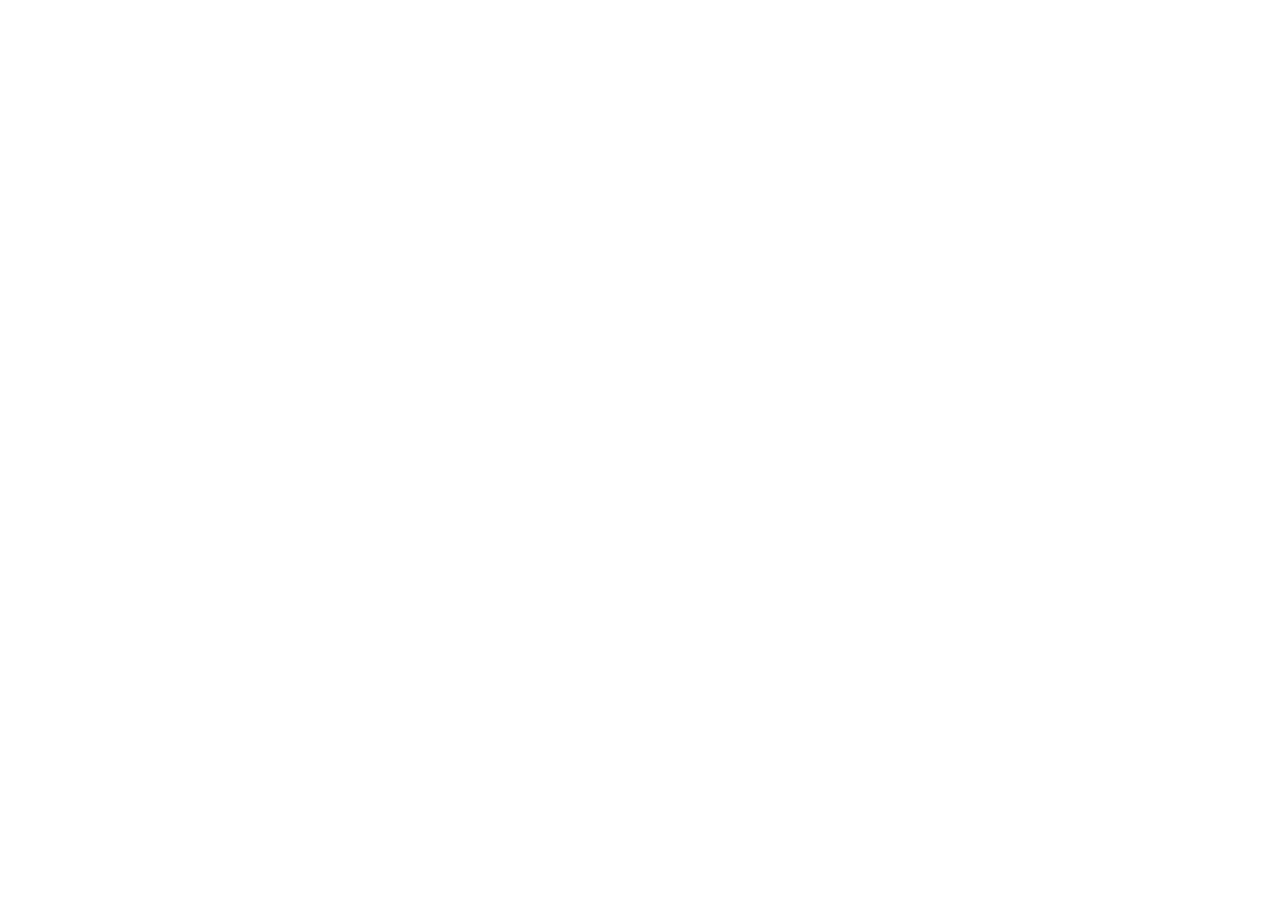
==== 8ball/index.html @ 022174ff "Create index.html" ====
<!DOCTYPE html>

<html>

<head></head>

<body>
  <canvas id="myCanvas" width=600 height=900></canvas>

  <img id="ball1" src="ball.png" style=" display: none;">
  <script>
    var radius = 50;
    var ball1x = 60;
    var ball1y = 60;
    var ball2x = 120;
    var ball2y = 450;
    var change1X = 1;
    var change1Y = 0;
    var change2X = 0;
    var change2Y = -30;
    var speed = 30;
    var animation;
    window.onload = function() {
      var canvas = document.getElementById("myCanvas");
      var ctx = canvas.getContext("2d");
      var ball = document.getElementById("ball1");
      ctx.drawImage(ball, ball1x, ball1y);
      ctx.drawImage(ball, ball2x, ball2y);
      drawLine(ctx, ball1x + radius, ball1y + radius, ball2x + radius, ball2y + radius);
      animateBall2(ctx, ball, change2X, change2Y);

      // if (checkCollision()) {
      //   animateBall2(ctx, ball, changeFactor);
      // }
    }

    function getSlope(x1, y1, x2, y2) {
      return -1 * (y2 - y1) / (x2 - x1);
    }

    function drawLine(ctx, x1, y1, x2, y2) {
      ctx.beginPath();
      ctx.moveTo(x1, y1);
      ctx.lineTo(x2, y2);
      ctx.stroke();
    }

    function animateBall1(ctx, ball) {
      animationBall1 = setInterval(function() {
        ctx.clearRect(0, 0, myCanvas.width, myCanvas.height);
        ball1x -= change1X / 5;
        ball1y += change1Y / 5;
        ctx.drawImage(ball, ball1x, ball1y);
        ctx.drawImage(ball, ball2x, ball2y);
        drawLine(ctx, ball1x + radius, ball1y + radius, ball2x + radius, ball2y + radius);
      }, 10);
    }

    function endBall1Animation() {
      clearInterval(animationBall1);
    }

    function animateBall2(ctx, ball) {
      animationBall2 = setInterval(function() {
        ctx.clearRect(0, 0, myCanvas.width, myCanvas.height);
        ball2x -= change2X / 5;
        ball2y += change2Y / 5;
        ctx.drawImage(ball, ball1x, ball1y);
        ctx.drawImage(ball, ball2x, ball2y);
        drawLine(ctx, ball1x + radius, ball1y + radius, ball2x + radius, ball2y + radius);

        if (checkCollision()) {
          change1Y = getSlope(ball1x + radius, ball1y + radius, ball2x + radius, ball2y + radius);
          var hypotenuse = change1X * change1X + change1Y * change1Y;
          var changeFactor = speed / hypotenuse;
          change1X *= changeFactor;
          change1Y *= changeFactor;
          animateBall1(ctx, ball, );
          endBall2Animation();
        }
      }, 10);
    }

    function endBall2Animation() {
      clearInterval(animationBall2);
    }

    function checkCollision() {
      return Math.sqrt(Math.pow(Math.abs(ball1x - ball2x), 2) + Math.pow(Math.abs(ball1y - ball2y), 2)) <= 100
    }
  </script>
</body>

</html>
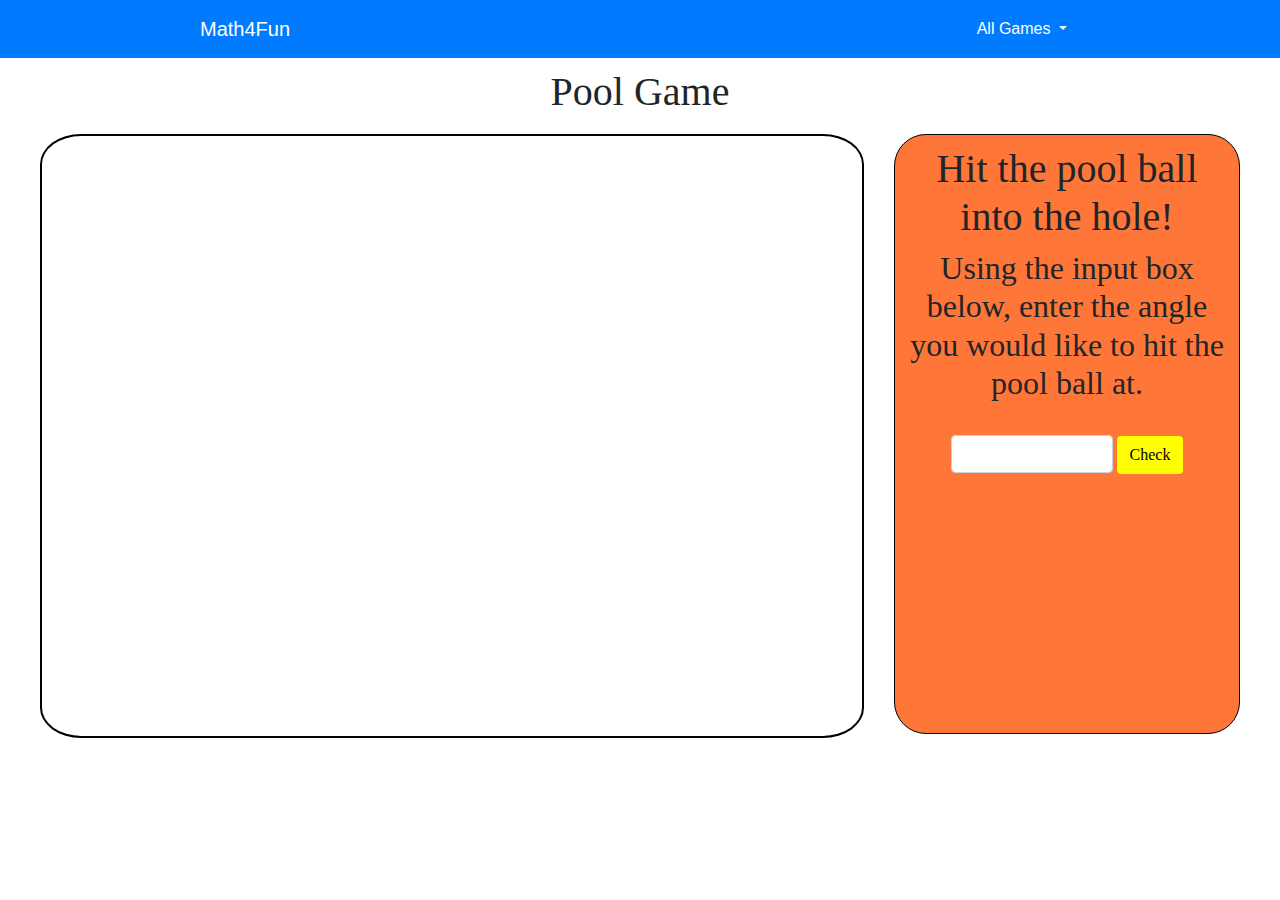
==== commit d68f0881: "Update index.html" ====
--- a/8ball/index.html
+++ b/8ball/index.html
@@ -2,40 +2,131 @@
 
 <html>
 
-<head></head>
+<head>
+  <link rel="stylesheet" href="../index.css">
+  <link rel="stylesheet" href="https://maxcdn.bootstrapcdn.com/bootstrap/4.0.0/css/bootstrap.min.css" integrity="sha384-Gn5384xqQ1aoWXA+058RXPxPg6fy4IWvTNh0E263XmFcJlSAwiGgFAW/dAiS6JXm" crossorigin="anonymous">
+</head>
 
 <body>
-  <canvas id="myCanvas" width=600 height=900></canvas>
-
-  <img id="ball1" src="ball.png" style=" display: none;">
+  <nav class="navbar navbar-expand-lg navbar-dark bg-primary">
+    <a class="navbar-brand" href="../">Math4Fun</a>
+    <ul class="navbar-nav ml-auto"></ul>
+    <div class="btn-group">
+      <button type="button" class="btn btn-primary dropdown-toggle" data-toggle="dropdown" aria-haspopup="true" aria-expanded="false">
+        All Games
+      </button>
+      <div class="dropdown-menu">
+        <a class="dropdown-item" href="../">All Games</a>
+        <div class="dropdown-divider"></div>
+        <a class="dropdown-item" href="../fractionsgame/">Fraction Game</a>
+        <a class="dropdown-item" href="../archerygame/">Archery Game</a>
+        <a class="dropdown-item" href="../basketball/">Basketball Game</a>
+        <a class="dropdown-item" href="../poolgame">Pool Game</a>
+      </div>
+    </div>
+  </nav>
+
+  <div class="container-fluid text-center">
+    <div class="row">
+      <div class="col">
+        <h1 class="title text-center">Pool Game</h1>
+      </div>
+    </div>
+    <div class="row">
+      <div class="col">
+        <canvas class="canvas" id="myCanvas" width="820" height="600"></canvas>
+      </div>
+      <div class="col">
+        <div class="instructions">
+          <h1>Hit the pool ball into the hole!</h1>
+          <h2>Using the input box below, enter the angle you would like to hit the pool ball at. </h2>
+
+          <br>
+
+          <input type="text" id="ans"> </input>
+          <button class="btn" id="checkAns" onclick="hitBall()" style="background-color: yellow;"> Check </button>
+
+          <h3 id="result" style="padding-top: 20px; display: none;">Correct!</h3>
+          <button class="btn" id="reset" onclick="drawOriginal()" style="background-color: yellow; display: none; padding-top: 10px;">Reset</button>
+
+          <div id="hints" style="padding-top: 10px;">
+            <button class="btn" id="hint1btn" style="background-color: yellow; display: none;">Hint 1</button>
+            <h4 id="hint1" style="display: none;">1. You can see that the number of pieces of the cake eaten is <span class="numerator">2</span>, and the total number of pieces of cake is <span class="denominator">4</span></h4>
+            <button class="btn" id="hint2btn" style="background-color: yellow; display: none;">Hint 2</button>
+            <h4 id="hint2" style="display: none;">2. The fraction of the cake that has been eaten is the pieces of cake eaten / total pieces of cake. </h4>
+            <button class="btn" id="hint3btn" style="background-color: yellow; display: none;">I don't know</button>
+            <h4 id="hint3" style="display: none;">3. So, the fraction of the cake that has been eaten is <span class="numerator">2</span>/<span class="denominator">4</span></h4>
+            <button class="btn" id="hint4btn" onclick="newQuestion()" style="background-color: yellow; display: none;">New Question</button>
+          </div>
+        </div>
+      </div>
+    </div>
+    <img id="ball1" src="assets/ball.png" style=" display: none;">
+    <img id="table" src="assets/table.png" style=" display: none;">
+  </div>
+
+  <script src="https://code.jquery.com/jquery-3.2.1.slim.min.js" integrity="sha384-KJ3o2DKtIkvYIK3UENzmM7KCkRr/rE9/Qpg6aAZGJwFDMVNA/GpGFF93hXpG5KkN" crossorigin="anonymous"></script>
+  <script src="https://cdnjs.cloudflare.com/ajax/libs/popper.js/1.12.9/umd/popper.min.js" integrity="sha384-ApNbgh9B+Y1QKtv3Rn7W3mgPxhU9K/ScQsAP7hUibX39j7fakFPskvXusvfa0b4Q" crossorigin="anonymous"></script>
+  <script src="https://maxcdn.bootstrapcdn.com/bootstrap/4.0.0/js/bootstrap.min.js" integrity="sha384-JZR6Spejh4U02d8jOt6vLEHfe/JQGiRRSQQxSfFWpi1MquVdAyjUar5+76PVCmYl" crossorigin="anonymous"></script>
+
   <script>
-    var radius = 50;
-    var ball1x = 60;
-    var ball1y = 60;
-    var ball2x = 120;
-    var ball2y = 450;
+    var input = 108;
+
+    var radius = 20;
+    //make this random and not = 180
+    var initialBall1x = 250;
+    var initialBall1y = 100;
+    var initialBall2x = 180;
+    var initialBall2y = 280;
+    var ball1x = initialBall1x;
+    var ball1y = initialBall1y;
+    var ball2x = initialBall2x;
+    var ball2y = initialBall2y;
     var change1X = 1;
     var change1Y = 0;
-    var change2X = 0;
-    var change2Y = -30;
+    var change2Y = Math.round(Math.sin(input * Math.PI / 180) * -1 * speed);
+    var change2X = Math.round(Math.cos(input * Math.PI / 180) * speed);
+
     var speed = 30;
+    var wallSeparation = 10;
     var animation;
-    window.onload = function() {
+    var result = document.getElementById("result");
+    var reset = document.getElementById("reset");
+
+    window.onload = drawOriginal;
+
+    function drawOriginal() {
       var canvas = document.getElementById("myCanvas");
       var ctx = canvas.getContext("2d");
       var ball = document.getElementById("ball1");
-      ctx.drawImage(ball, ball1x, ball1y);
-      ctx.drawImage(ball, ball2x, ball2y);
+
+      ball1x = initialBall1x;
+      ball1y = initialBall1y;
+      ball2x = initialBall2x;
+      ball2y = initialBall2y;
+      change1X = 1;
+      change1Y = 0;
+
+      ctx.drawImage(table, 0, 0, 400, 600);
+      ctx.drawImage(ball, ball1x, ball1y, 2 * radius, 2 * radius);
+      ctx.drawImage(ball, ball2x, ball2y, 2 * radius, 2 * radius);
+
       drawLine(ctx, ball1x + radius, ball1y + radius, ball2x + radius, ball2y + radius);
+    }
+
+    function hitBall() {
+      var canvas = document.getElementById("myCanvas");
+      var ctx = canvas.getContext("2d");
+      var ball = document.getElementById("ball1");
+      input = document.getElementById("ans").value;
+      change2Y = Math.round(Math.sin(input * Math.PI / 180) * -1 * speed);
+      change2X = Math.round(Math.cos(input * Math.PI / 180) * +1 * speed);
+
       animateBall2(ctx, ball, change2X, change2Y);
-
-      // if (checkCollision()) {
-      //   animateBall2(ctx, ball, changeFactor);
-      // }
     }
 
     function getSlope(x1, y1, x2, y2) {
-      return -1 * (y2 - y1) / (x2 - x1);
+      return -1 * ((y2 - y1) / (x2 - x1));
     }
 
     function drawLine(ctx, x1, y1, x2, y2) {
@@ -47,12 +138,26 @@
 
     function animateBall1(ctx, ball) {
       animationBall1 = setInterval(function() {
+        ctx.drawImage(table, 0, 0, 400, 600);
         ctx.clearRect(0, 0, myCanvas.width, myCanvas.height);
+        ctx.drawImage(table, 0, 0, 400, 600);
         ball1x -= change1X / 5;
         ball1y += change1Y / 5;
-        ctx.drawImage(ball, ball1x, ball1y);
-        ctx.drawImage(ball, ball2x, ball2y);
+        ctx.drawImage(ball, ball1x, ball1y, 2 * radius, 2 * radius);
+        ctx.drawImage(ball, ball2x, ball2y, 2 * radius, 2 * radius);
         drawLine(ctx, ball1x + radius, ball1y + radius, ball2x + radius, ball2y + radius);
+        if (checkScore()) {
+          endBall1Animation();
+          result.innerHTML = "You did it! The angle that works is " + input + "&#176;";
+          result.style.display = "block";
+          reset.style.display = "none";
+        }
+        if (checkWallCollision()) {
+          endBall1Animation();
+          result.innerHTML = "You hit the ball, but it missed the hole. Your angle was " + input + "&#176;";
+          result.style.display = "block";
+          reset.style.display = "inline-block"
+        }
       }, 10);
     }
 
@@ -62,21 +167,32 @@
 
     function animateBall2(ctx, ball) {
       animationBall2 = setInterval(function() {
+        ctx.drawImage(table, 0, 0, 400, 600);
         ctx.clearRect(0, 0, myCanvas.width, myCanvas.height);
+        ctx.drawImage(table, 0, 0, 400, 600);
         ball2x -= change2X / 5;
         ball2y += change2Y / 5;
-        ctx.drawImage(ball, ball1x, ball1y);
-        ctx.drawImage(ball, ball2x, ball2y);
+        ctx.drawImage(ball, ball1x, ball1y, 2 * radius, 2 * radius);
+        ctx.drawImage(ball, ball2x, ball2y, 2 * radius, 2 * radius);
         drawLine(ctx, ball1x + radius, ball1y + radius, ball2x + radius, ball2y + radius);
 
-        if (checkCollision()) {
+        if (checkBallCollision()) {
           change1Y = getSlope(ball1x + radius, ball1y + radius, ball2x + radius, ball2y + radius);
           var hypotenuse = change1X * change1X + change1Y * change1Y;
           var changeFactor = speed / hypotenuse;
+          if (ball2x < ball1x) {
+            changeFactor *= -1;
+          }
           change1X *= changeFactor;
           change1Y *= changeFactor;
-          animateBall1(ctx, ball, );
+          animateBall1(ctx, ball);
           endBall2Animation();
+        }
+        if (checkWallCollision()) {
+          endBall2Animation();
+          result.innerHTML = "You missed the ball, your angle was " + input + "&#176;";
+          result.style.display = "block";
+          reset.style.display = "inline-block"
         }
       }, 10);
     }
@@ -85,8 +201,26 @@
       clearInterval(animationBall2);
     }
 
-    function checkCollision() {
-      return Math.sqrt(Math.pow(Math.abs(ball1x - ball2x), 2) + Math.pow(Math.abs(ball1y - ball2y), 2)) <= 100
+    function checkBallCollision() {
+      return Math.sqrt(Math.pow(Math.abs(ball1x - ball2x), 2) + Math.pow(Math.abs(ball1y - ball2y), 2)) <= radius * 2
+    }
+
+    function checkWallCollision() {
+      return (ball1x < wallSeparation || ball1x + 2 * radius > 400 - wallSeparation) ||
+        (ball1y < wallSeparation || ball1y + 2 * radius > 600 - wallSeparation) ||
+        (ball2x < wallSeparation || ball2x + 2 * radius > 400 - wallSeparation) ||
+        (ball2y < wallSeparation || ball2y + 2 * radius > 600 - wallSeparation);
+    }
+
+    function checkScore() {
+      if (ball1x < 40 && ball1y < 40) {
+        console.log("true1")
+        return true;
+      }
+      if (ball1x > 320 && ball1y < 40) {
+        console.log("true2")
+        return true;
+      }
     }
   </script>
 </body>
--- a/index.css
+++ b/index.css
@@ -0,0 +1,107 @@
+html {
+  scroll-behavior: smooth;
+}
+
+.navbar {
+  padding: 1vh 200px 1vh 200px !important;
+}
+
+.title {
+  font-family: "Verdana";
+  padding: 10px;
+}
+
+.container-fluid {
+  padding-left: 40px !important;
+  padding-right: 40px !important;
+  font-family: 'Candara';
+}
+
+.gameContainer {
+  background-color: #66bfff;
+  height: 600px;
+  padding: 10px;
+  border-radius: 15px;
+}
+
+.gameContainer:hover {
+  cursor: pointer;
+  opacity: 80%;
+}
+
+.gameImage {
+  max-width: 100%;
+  max-height: 140px;
+  width: auto;
+  height: auto;
+  border-radius: 15px;
+}
+
+.gameName {
+  padding: 5px;
+}
+
+.gameDescription {
+  padding: 5px;
+}
+
+hr {
+  border: none !important;
+  height: 2px !important;
+  background-color: black;
+}
+
+.personImgBox {
+  background-color: #66bfff;
+  height: 600px;
+}
+
+.personImg {
+  padding: 20px;
+  max-width: 100%;
+  max-height: 100%;
+}
+
+footer {
+  margin-top: 200px;
+  color: white;
+  background-color: #007bff !important;
+}
+
+.footer-link {
+  color: white;
+}
+
+.canvas {
+  border-radius: 5%;
+  border: 2px solid black;
+}
+
+.instructions {
+  border: 1px solid black;
+  background-color: #ff7738;
+  padding: 10px;
+  height: 600px;
+  border-radius: 2rem;
+}
+
+#ans {
+  width: 50%;
+  font-size: 1rem;
+  padding: .375rem .75rem;
+  line-height: 1.5;
+  color: #495057;
+  background-color: #fff;
+  background-clip: padding-box;
+  border: 1px solid #ced4da;
+  border-radius: .25rem;
+  transition: border-color .15s ease-in-out, box-shadow .15s ease-in-out
+}
+
+#ans:focus {
+  color: #495057;
+  background-color: #fff;
+  border-color: #80bdff;;
+  outline: 0;
+  box-shadow: 0 0 0 .2rem rgba(0, 123, 255, .25)
+}
